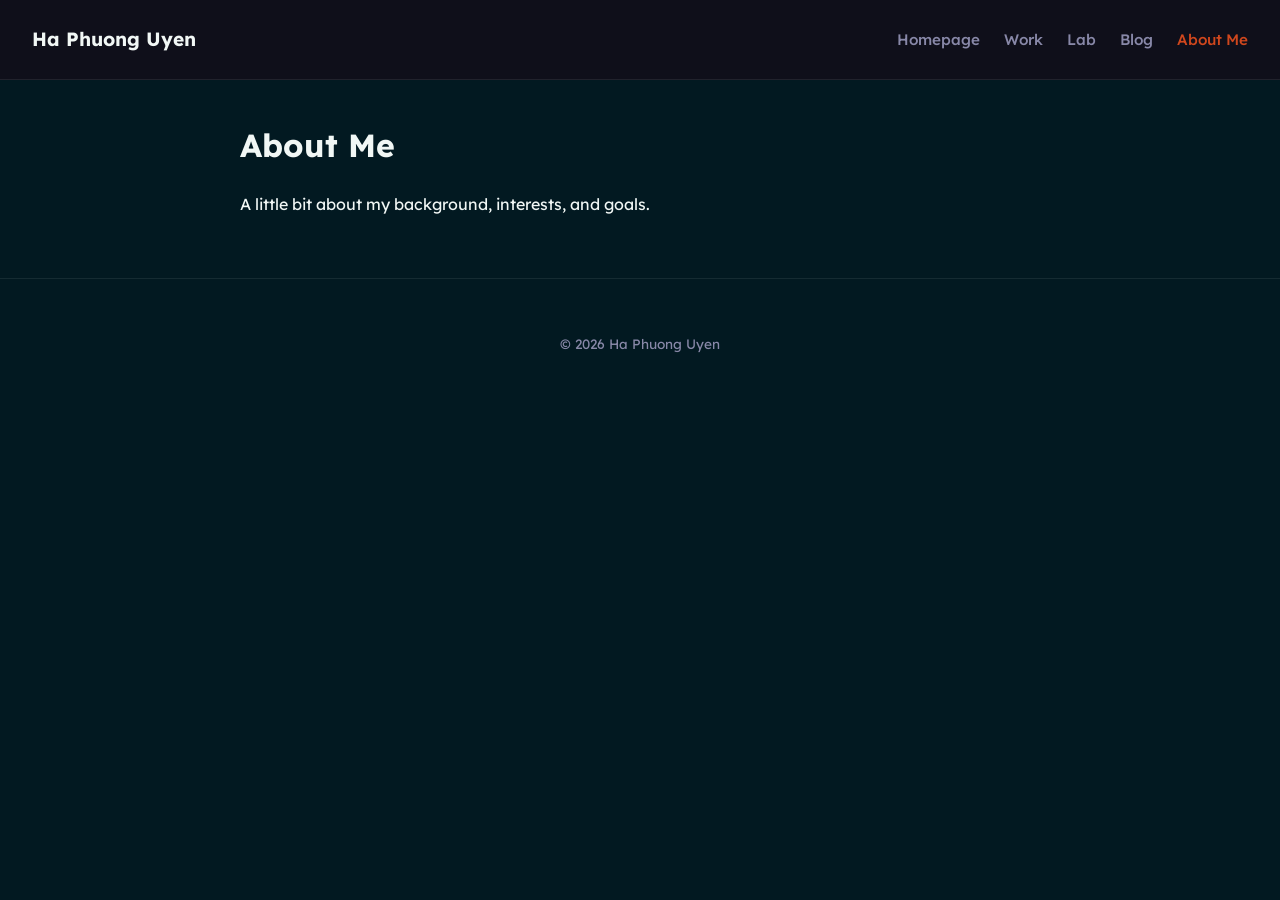
==== about.html @ a7a68b0f "First complete structure Yey vibe coding" ====
<!DOCTYPE html>
<html lang="en">
<head>
    <meta charset="UTF-8">
    <meta name="viewport" content="width=device-width, initial-scale=1.0">
    <title>Ha Phuong Uyen - About Me</title>
    <link rel="stylesheet" href="style.css">
</head>
<body>
    <header>
        <h2>Ha Phuong Uyen</h2>
        <nav>
            <a href="index.html">Homepage</a>
            <a href="work.html">Work</a>
            <a href="lab.html">Lab</a>
            <a href="blog.html">Blog</a>
            <a href="about.html" class="active">About Me</a>
        </nav>
    </header>

    <main class="container">
        <h1>About Me</h1>
        <p>A little bit about my background, interests, and goals.</p>
    </main>

    <footer>
        <p>&copy; 2026 Ha Phuong Uyen</p>
    </footer>
</body>
</html>
---- style.css ----
@import url('https://fonts.googleapis.com/css2?family=Lexend:wght@300;400;500;600;700&display=swap');

:root {
  --color-canvas: #021921;
  --color-surface: #0f0f1a;
  --color-text: #F1F7F5;
  --color-accent: #d0471d;
  --color-muted: #8888a8;
  --color-border: rgba(241, 247, 245, 0.08);
}

body {
  font-family: 'Lexend', sans-serif;
  background-color: var(--color-canvas);
  color: var(--color-text);
  margin: 0;
  padding: 0;
  line-height: 1.6;
}

header {
  display: flex;
  justify-content: space-between;
  align-items: center;
  padding: 1.5rem 2rem;
  background-color: var(--color-surface);
  border-bottom: 1px solid var(--color-border);
}

header h2 {
  margin: 0;
  font-size: 1.2rem;
}

nav a {
  color: var(--color-muted);
  text-decoration: none;
  margin-left: 20px;
  font-size: 0.95rem;
  font-weight: 500;
  transition: color 0.2s;
}

nav a:hover, nav a.active {
  color: var(--color-accent);
}

.container {
  max-width: 800px;
  margin: 40px auto;
  padding: 0 20px;
}

footer {
  text-align: center;
  padding: 40px 20px;
  color: var(--color-muted);
  font-size: 0.85rem;
  border-top: 1px solid var(--color-border);
  margin-top: 60px;
}
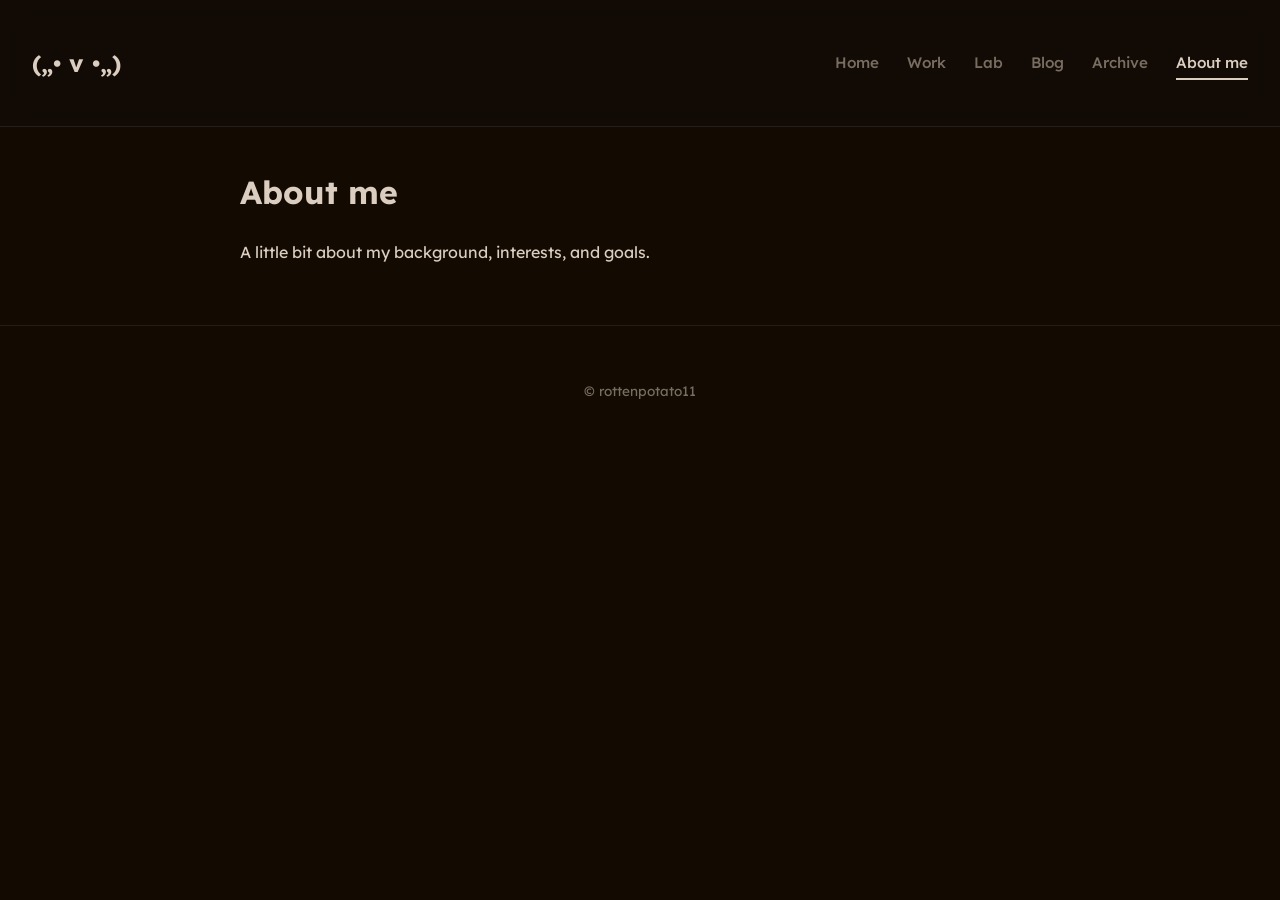
==== commit e4bd9e0d: "Update draft" ====
--- a/about.html
+++ b/about.html
@@ -3,28 +3,47 @@
 <head>
     <meta charset="UTF-8">
     <meta name="viewport" content="width=device-width, initial-scale=1.0">
-    <title>Ha Phuong Uyen - About Me</title>
+    <link rel="icon" type="image/png" href="favicon.png">
+    <title>rottenpotato11 | About me</title>
     <link rel="stylesheet" href="style.css">
 </head>
 <body>
-    <header>
-        <h2>Ha Phuong Uyen</h2>
-        <nav>
-            <a href="index.html">Homepage</a>
-            <a href="work.html">Work</a>
-            <a href="lab.html">Lab</a>
-            <a href="blog.html">Blog</a>
-            <a href="about.html" class="active">About Me</a>
-        </nav>
-    </header>
+    <!-- Navigation Header -->
+    <div id="site-header"></div>
 
     <main class="container">
-        <h1>About Me</h1>
+        <h1>About me</h1>
         <p>A little bit about my background, interests, and goals.</p>
     </main>
 
-    <footer>
-        <p>&copy; 2026 Ha Phuong Uyen</p>
-    </footer>
+    <!-- Footer -->
+    <div id="site-footer"></div>
+
+    <!-- Script to Load Components & Handle Nav Highlighting -->
+    <script>
+        fetch('header.html')
+            .then(res => res.text())
+            .then(data => {
+                document.getElementById('site-header').innerHTML = data;
+                
+                // Automatically find current page and add 'active' class
+                let currentPath = window.location.pathname.split('/').pop();
+                if (currentPath === '' || currentPath === '/') {
+                    currentPath = 'index.html';
+                }
+                
+                document.querySelectorAll('nav a').forEach(link => {
+                    if (link.getAttribute('href') === currentPath) {
+                        link.classList.add('active');
+                    } else {
+                        link.classList.remove('active');
+                    }
+                });
+            });
+
+        fetch('footer.html')
+            .then(res => res.text())
+            .then(data => document.getElementById('site-footer').innerHTML = data);
+    </script>
 </body>
 </html>
--- a/style.css
+++ b/style.css
@@ -1,11 +1,19 @@
 @import url('https://fonts.googleapis.com/css2?family=Lexend:wght@300;400;500;600;700&display=swap');
+@import url('https://fonts.googleapis.com/css2?family=JetBrains+Mono:wght@400;500&display=swap');
+
 
 :root {
-  --color-canvas: #021921;
-  --color-surface: #0f0f1a;
-  --color-text: #F1F7F5;
-  --color-accent: #d0471d;
-  --color-muted: #8888a8;
+
+  --font-body: 'Lexend', sans-serif;
+  --font-mono: 'Consolas', 'JetBrains Mono', monospace;
+
+
+  --color-canvas: #130a01;
+  --color-surface: rgba(219,206, 192, 0.1);
+  --color-text: #dbcec0;
+  --color-accent: #dbcec0;
+  --color-link: #51c8b5;
+  --color-muted: #786d61;
   --color-border: rgba(241, 247, 245, 0.08);
 }
 
@@ -19,36 +27,70 @@
 }
 
 header {
+  position: sticky;
+  top: 0;
+  z-index: 1000;
   display: flex;
   justify-content: space-between;
   align-items: center;
   padding: 1.5rem 2rem;
-  background-color: var(--color-surface);
+  
+  /* Semi-transparent surface color (adjust the last number 0.8 for more/less transparency) */
+  background-color: rgba(15, 15, 26, 0.2); 
+  
+  /* Frosted glass blur effect */
+  backdrop-filter: blur(12px);
+  -webkit-backdrop-filter: blur(12px); /* Required for Safari support */
+  
   border-bottom: 1px solid var(--color-border);
 }
 
-header h2 {
-  margin: 0;
-  font-size: 1.2rem;
+
+/* Standard text links in your content */
+a {
+  color: var(--color-link); /* Uses your accent color for links */
+  text-decoration: underline;   /* Adds an underline so people know it's clickable */
+  text-underline-offset: 3px;   /* Gives the underline a little breathing room */
+  transition: opacity 0.2s;
 }
+
+
 
 nav a {
   color: var(--color-muted);
   text-decoration: none;
-  margin-left: 20px;
+  margin-left: 24px;
   font-size: 0.95rem;
   font-weight: 500;
+  padding-bottom: 6px; /* Space between the text and the underline */
+  position: relative;
   transition: color 0.2s;
 }
 
-nav a:hover, nav a.active {
+nav a:hover {
   color: var(--color-accent);
+}
+
+/* The active page styling (Underline effect) */
+nav a.active {
+  color: var(--color-text); /* Keeps the text bright white/active */
+  border-bottom: 2px solid var(--color-accent); /* Creates a sleek underline */
 }
 
 .container {
   max-width: 800px;
   margin: 40px auto;
   padding: 0 20px;
+}
+
+
+h1 {
+  color: var(--color-accent);
+
+}
+
+h3 {
+  color: var(--color-accent);
 }
 
 footer {
@@ -58,4 +100,90 @@
   font-size: 0.85rem;
   border-top: 1px solid var(--color-border);
   margin-top: 60px;
+}
+
+/* Style all text links EXCEPT those inside the navigation bar */
+a:not(nav a) {
+  color: var(--color-link); /* Replace with your desired link color */
+  text-decoration: underline;
+  text-underline-offset: 3px;
+  transition: opacity 0.2s;
+}
+
+/* Hover effect for content links only */
+a:not(nav a):hover {
+  opacity: 0.8;
+}
+
+/* Keeps visited links the same color */
+a:not(nav a):visited {
+  color: --color-accent; /* Match your link color */
+}
+
+/* Custom text highlight colors */
+::selection {
+  background-color: var(--color-accent); /* The background color of the highlighted text */
+  color: var(--color-canvas);            /* The text color itself when highlighted */
+}
+
+
+
+
+.filter-container {
+  display: flex;
+  gap: 10px;
+  margin-bottom: 30px;
+  flex-wrap: wrap;
+}
+
+.filter-btn {
+  background-color: var(--color-surface);
+  border: 1px solid var(--color-border);
+  color: var(--color-muted);
+  padding: 6px 14px;
+  border-radius: 20px;
+  cursor: pointer;
+  font-family: inherit;
+  font-size: 0.85rem;
+  transition: all 0.2s;
+}
+
+.filter-btn:hover {
+  color: var(--color-text);
+  border-color: var(--color-accent);
+}
+
+.filter-btn.active {
+  background-color: var(--color-accent);
+  color: var(--color-canvas);
+  border-color: var(--color-accent);
+  font-weight: 500;
+}
+
+/* Card border styling */
+.card, .project-card {
+  background-color: var(--color-surface);
+  border: 1px solid var(--color-border); /* Uses your subtle theme border variable */
+  border-radius: 12px;
+  padding: 24px;
+  transition: transform 0.2s, border-color 0.2s;
+}
+
+/* Hover effect to make the border light up with your accent color */
+.card:hover, .project-card:hover {
+  transform: translateY(-3px);
+  border-color: var(--color-accent);
+}
+
+.tag-group {
+  display: flex;
+  gap: 6px;
+  flex-wrap: wrap;
+}
+
+/* Project Grid Layout */
+.project-grid {
+    display: flex;
+    flex-direction: column;
+    gap: 20px; /* Adjust this value to make the gap larger or smaller */
 }
